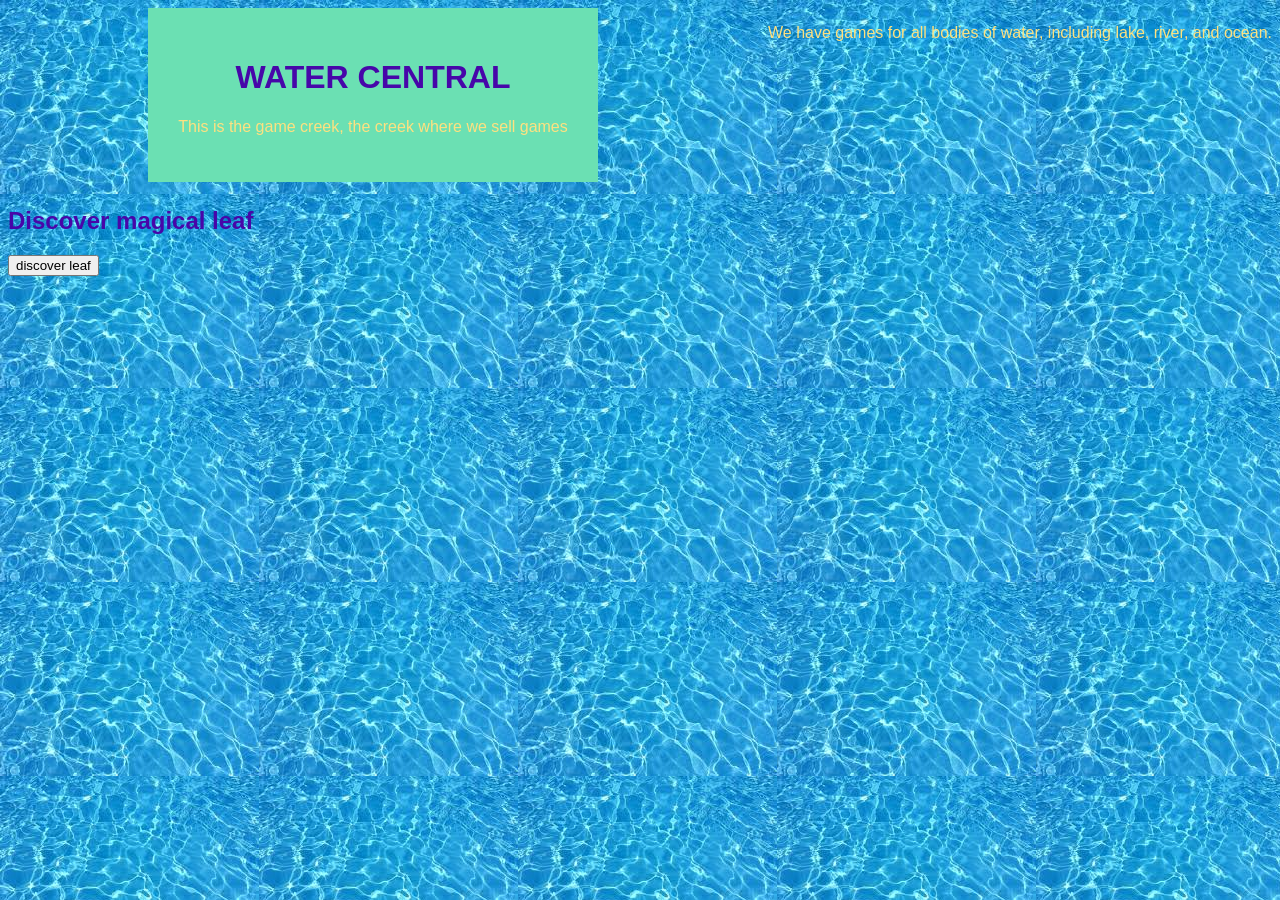
==== environ/env03.html @ cf5d63d8 "fgs gfs" ====
<html lang="en">

<head>
    <title>Environment 3</title>

    <link rel="stylesheet" href="env03.css">

    <script src="https://code.jquery.com/jquery-3.7.1.min.js"></script>

    <script src="env03.js" defer></script>
</head>

<body>
    <div class="top">
        <div id="page">
            <h1> WATER CENTRAL</h1>
            <p> This is the game creek, the creek where we sell games </p>
        </div>
        <p> We have games for all bodies of water, including lake, river, and ocean.
        </p>
    </div>
    <h2> Discover magical leaf </h2>


    <div id="class-bottom">

    
        
    </div>


    <div id="environment-output">

        <p> </p>
       <button id="leafButton">discover leaf</button>

    </div>

   </body>


</html>
---- environ/env03.css ----
body {background-image: url("water.jfif");}
img {width: 150px;}
li {color: rgb(254, 225, 128); font-family:'Segoe UI', Tahoma, Geneva, Verdana, sans-serif ;}
p {color: rgb(254, 225, 128); font-family:'Segoe UI', Tahoma, Geneva, Verdana, sans-serif ; text-align: center;}
h2 {color: rgb(71, 6, 169); font-family: Impact, Haettenschweiler, 'Arial Narrow Bold', sans-serif ;}
h1 {color: rgb(71, 6, 169); font-family: Impact, Haettenschweiler, 'Arial Narrow Bold', sans-serif ;text-align: center ;}
.top {
    display: flex;
    gap: 30px;
    align-items: flex-start;
    margin: 0 0 25px 0; 
}
#page {
    max-width: 900px;
    margin: 0 auto 0 auto;
    background: rgb(107, 224, 179);
    padding: 30px;
}
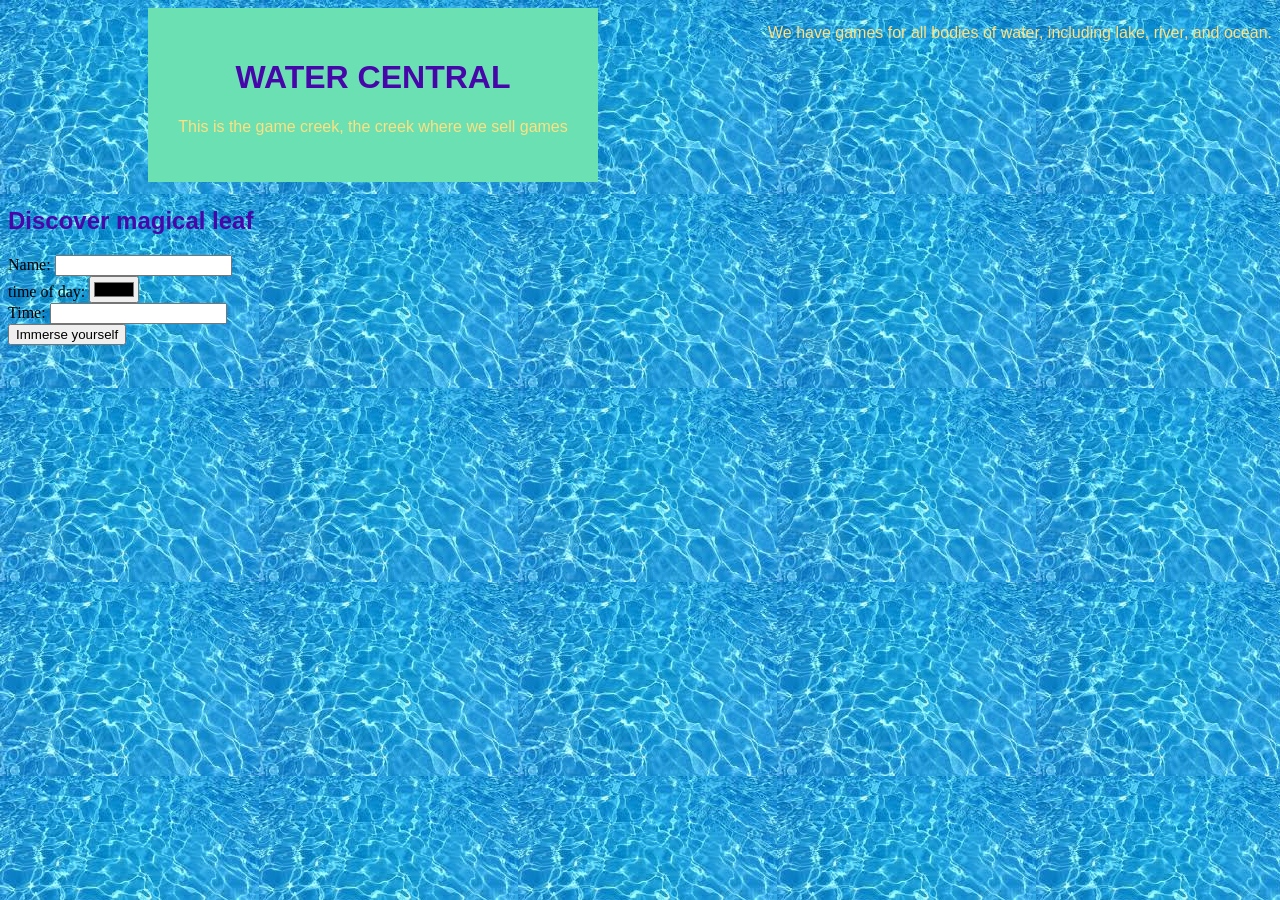
==== commit fbc0360b: "sdf" ====
--- a/environ/env03.html
+++ b/environ/env03.html
@@ -24,7 +24,13 @@
 
     <div id="class-bottom">
 
+    <div id="creature-form">
+    <div>Name: <input type="text" id="crName"> </div>
+    <div>time of day: <input type="color" id="crColor"></div>
     
+    <div>Time: <input type="number" id="crMood"> </div>
+    <div> <button id="crAdd">Immerse yourself</button> </div>
+</div>
         
     </div>
 
@@ -32,7 +38,7 @@
     <div id="environment-output">
 
         <p> </p>
-       <button id="leafButton">discover leaf</button>
+  
 
     </div>
 
--- a/environ/env03.css
+++ b/environ/env03.css
@@ -15,4 +15,13 @@
     margin: 0 auto 0 auto;
     background: rgb(107, 224, 179);
     padding: 30px;
-}+}
+
+#style  {
+    background-color: red;
+}
+
+#style:focus {     
+    background-color:yellow;    
+}
+
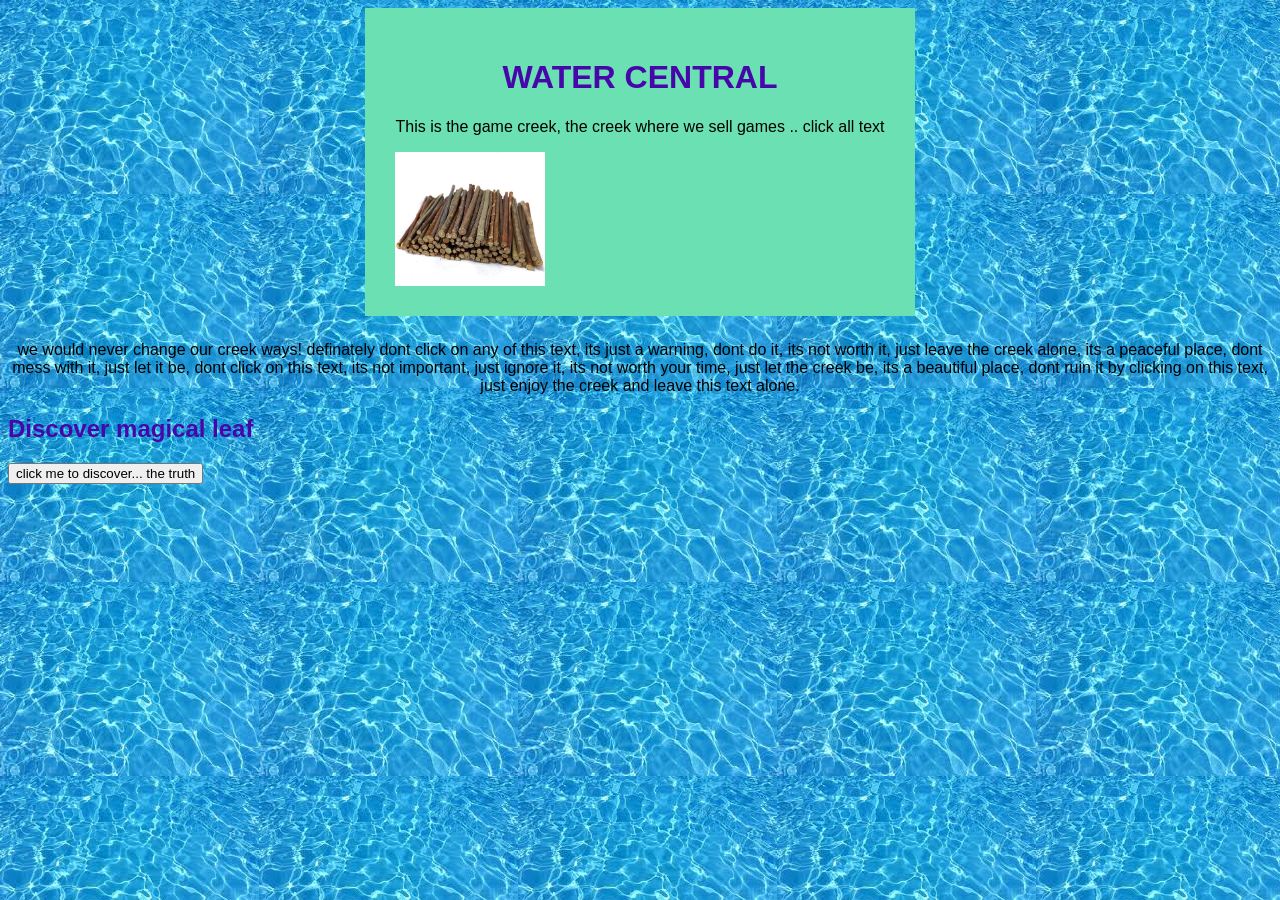
==== commit ac488242: "gfd ghfd" ====
--- a/environ/env03.html
+++ b/environ/env03.html
@@ -14,22 +14,19 @@
     <div class="top">
         <div id="page">
             <h1> WATER CENTRAL</h1>
-            <p> This is the game creek, the creek where we sell games </p>
+            <p> This is the game creek, the creek where we sell games .. click all text</p>
+             <img src="stickds.jpg" alt="Sticks"> </img>
+    </div>
         </div>
-        <p> We have games for all bodies of water, including lake, river, and ocean.
+        <p> we would never change our creek ways! definately dont click on any of this text, its just a warning, dont do it, its not worth it, just leave the creek alone, its a peaceful place, dont mess with it, just let it be, dont click on this text, its not important, just ignore it, its not worth your time, just let the creek be, its a beautiful place, dont ruin it by clicking on this text, just enjoy the creek and leave this text alone. </p>
         </p>
-    </div>
+       
     <h2> Discover magical leaf </h2>
 
 
     <div id="class-bottom">
 
-    <div id="creature-form">
-    <div>Name: <input type="text" id="crName"> </div>
-    <div>time of day: <input type="color" id="crColor"></div>
-    
-    <div>Time: <input type="number" id="crMood"> </div>
-    <div> <button id="crAdd">Immerse yourself</button> </div>
+    <button id="leaf-button"> click me to discover... the truth</button>
 </div>
         
     </div>
--- a/environ/env03.css
+++ b/environ/env03.css
@@ -1,7 +1,7 @@
 body {background-image: url("water.jfif");}
 img {width: 150px;}
-li {color: rgb(254, 225, 128); font-family:'Segoe UI', Tahoma, Geneva, Verdana, sans-serif ;}
-p {color: rgb(254, 225, 128); font-family:'Segoe UI', Tahoma, Geneva, Verdana, sans-serif ; text-align: center;}
+li {color: rgb(255, 171, 171); font-family:'Segoe UI', Tahoma, Geneva, Verdana, sans-serif ;}
+p {color: rgb(0, 0, 0);  font-family:'Segoe UI', Tahoma, Geneva, Verdana, sans-serif ; text-align: center;}
 h2 {color: rgb(71, 6, 169); font-family: Impact, Haettenschweiler, 'Arial Narrow Bold', sans-serif ;}
 h1 {color: rgb(71, 6, 169); font-family: Impact, Haettenschweiler, 'Arial Narrow Bold', sans-serif ;text-align: center ;}
 .top {
